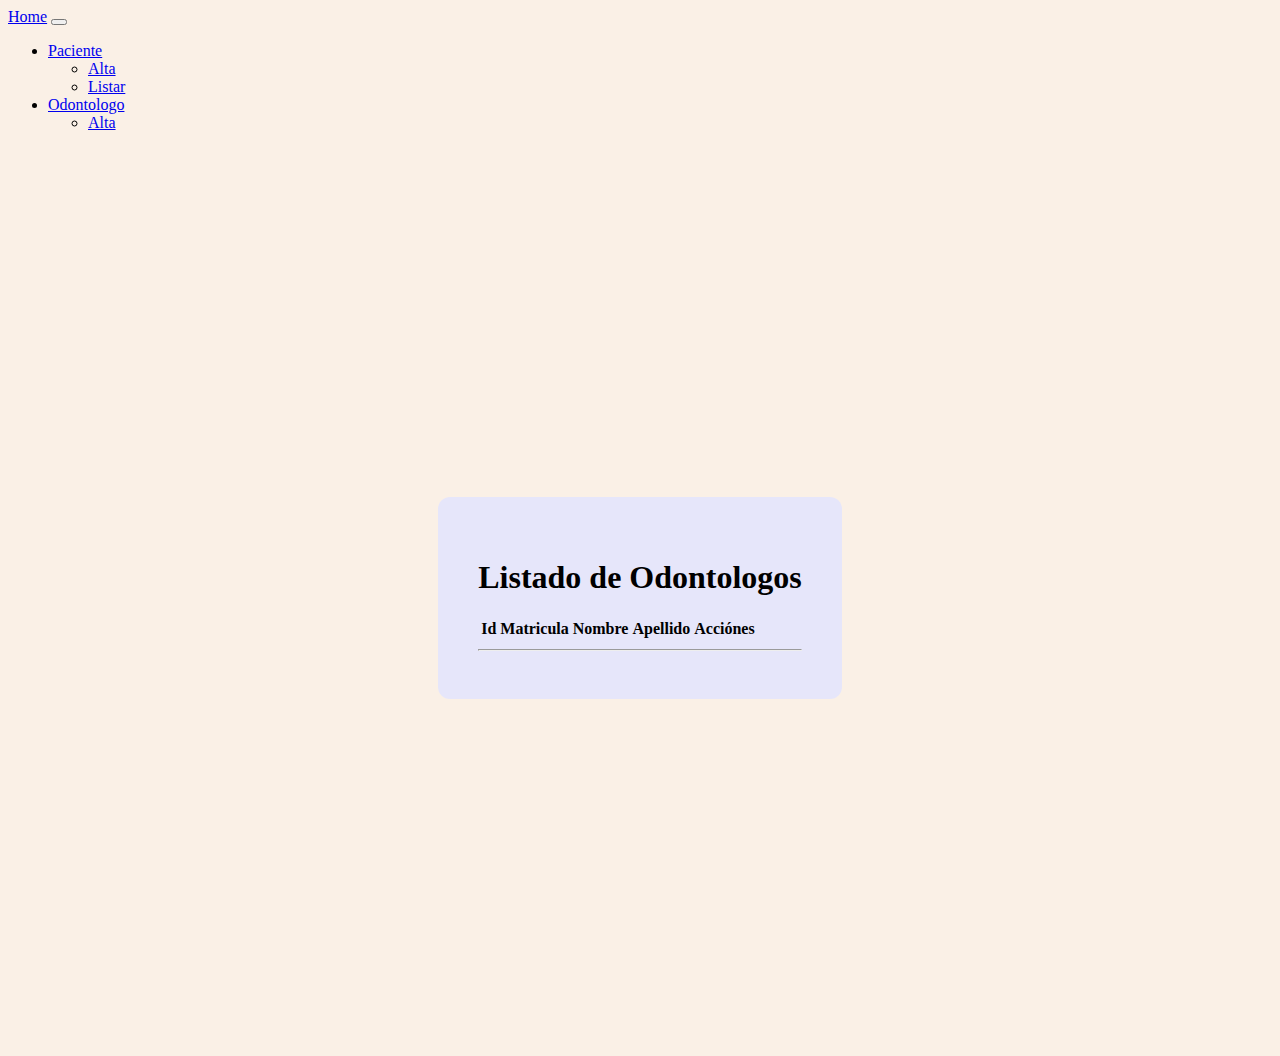
==== src/main/resources/static/get_odontologos.html @ 95d5504a "Proyecto curso Digital House, Actualizacion sobre clase 28 de interface odontologo" ====
<!DOCTYPE html>
<html lang="es">
<head>
  <title>Odontologo</title>
  <meta charset="utf-8">
  <meta name="viewport" content="width=device-width, initial-scale=1">
  <link href="https://cdn.jsdelivr.net/npm/bootstrap@5.3.2/dist/css/bootstrap.min.css" rel="stylesheet" integrity="sha384-T3c6CoIi6uLrA9TneNEoa7RxnatzjcDSCmG1MXxSR1GAsXEV/Dwwykc2MPK8M2HN" crossorigin="anonymous">
  <link rel="stylesheet" href="./css/introstyle.css">
</head>
<body>
<nav class="navbar navbar-expand-lg bg-body-tertiary fixed-top">
  <div class="container-fluid">
    <a class="navbar-brand" href="./index.html">Home</a>
    <button class="navbar-toggler" type="button" data-bs-toggle="collapse" data-bs-target="#navbarSupportedContent" aria-controls="navbarSupportedContent" aria-expanded="false" aria-label="Toggle navigation">
      <span class="navbar-toggler-icon"></span>
    </button>
    <div class="collapse navbar-collapse" id="navbarSupportedContent">
      <ul class="navbar-nav me-auto mb-2 mb-lg-0">


        <li class="nav-item dropdown">
          <a class="nav-link dropdown-toggle" href="#" role="button" data-bs-toggle="dropdown" aria-expanded="false">
            Paciente
          </a>
          <ul class="dropdown-menu">
            <li><a class="dropdown-item" href="#">Alta</a></li>
            <li><a class="dropdown-item" href="#">Listar</a></li>

          </ul>
        </li>
        <li class="nav-item dropdown">
          <a class="nav-link dropdown-toggle" href="#" role="button" data-bs-toggle="dropdown" aria-expanded="false">
            Odontologo
          </a>
          <ul class="dropdown-menu">
            <li><a class="dropdown-item" href="post_odontologos.html">Alta</a></li>

          </ul>
        </li>

      </ul>

    </div>
  </div>
</nav>
<div class="containerLogo">
<div class="containerForm">
  <div id="div_odontologo_table">
    <h1>Listado de Odontologos</h1>
    <div class="">
      <table id="odontologoTable" class="table table-striped">
        <thead>
        <tr>
          <th>Id</th>
          <th>Matricula</th>
          <th>Nombre</th>
          <th>Apellido</th>
          <th>Acciónes</th>
        </tr>
        </thead>
        <tbody id="odontologoTableBody">

        </tbody>
      </table>
    </div>
  </div>
  <div class="row" >
    <div
         id="div_odontologo_updating">
      <form id="update_odontologo_form">
        <div class="form-group">
          <label >Id:</label>
          <input type="text" class="form-control" id="odontologo_id" readonly>
        </div>
        <div class="form-group">
          <label >Matricula:</label>
          <input type="text" class="form-control" placeholder="matricula" id="matricula">
        </div>
        <div class="form-group">
          <label >Nombre:</label>
          <input type="text" class="form-control" placeholder="nombre" id="nombre">
        </div>
        <div class="form-group">
          <label >Apellido:</label>
          <input type="text" class="form-control" placeholder="apellido" id="apellido">
        </div>
        <div class="containerButtonRight">
          <button type="submit" class="btn btn-primary button_submit">Modificar</button>
        </div>
      </form>
      <div id="response" style="display:none; margin:10px">
      </div>
    </div>
  </div>
  <hr>
</div>
</div>
<script>
  const isShow = JSON.parse(localStorage.getItem('isShow'));
  const div_edicion = document.getElementById("div_odontologo_updating");

  if (isShow) {
    div_edicion.style.display = "block";
  } else {
    div_edicion.style.display = "none";
  }
</script>
<script src="https://cdn.jsdelivr.net/npm/bootstrap@5.3.2/dist/js/bootstrap.bundle.min.js" integrity="sha384-C6RzsynM9kWDrMNeT87bh95OGNyZPhcTNXj1NW7RuBCsyN/o0jlpcV8Qyq46cDfL" crossorigin="anonymous"></script>
<script type="text/javascript" src="/js/get_odontologo.js"></script>
<script type="text/javascript" src="/js/put_odontologo.js"></script>
</body>
</html>
---- src/main/resources/static/css/introstyle.css ----
body {
    background-color: linen;
  }
/* CSS para el logo */
  .containerLogo {
    display: grid;
    justify-content: center;
    align-items: center;
    height: 100vh;
  }

  .image {
    width: 50%;
    max-width: 500px;
  }

  /* CSS para el Formulario de Odontologos */
  .containerForm {
    background-color: lavender;
    padding: 40px;
    border-radius: 12px;
    width: max-content;
  }
  #add_new_odontologo {
    width: var(--bs-breakpoint-lg);
  }
  .containerButtonRight {
    display: flex;
    justify-content: flex-end;
    align-items: center;
  }
  .button_submit {
    margin:20px;
  }

  /* CSS para el listado de Odontologos */
  #div_odontologo_table {
    width: var(--bs-breakpoint-lg);
  }
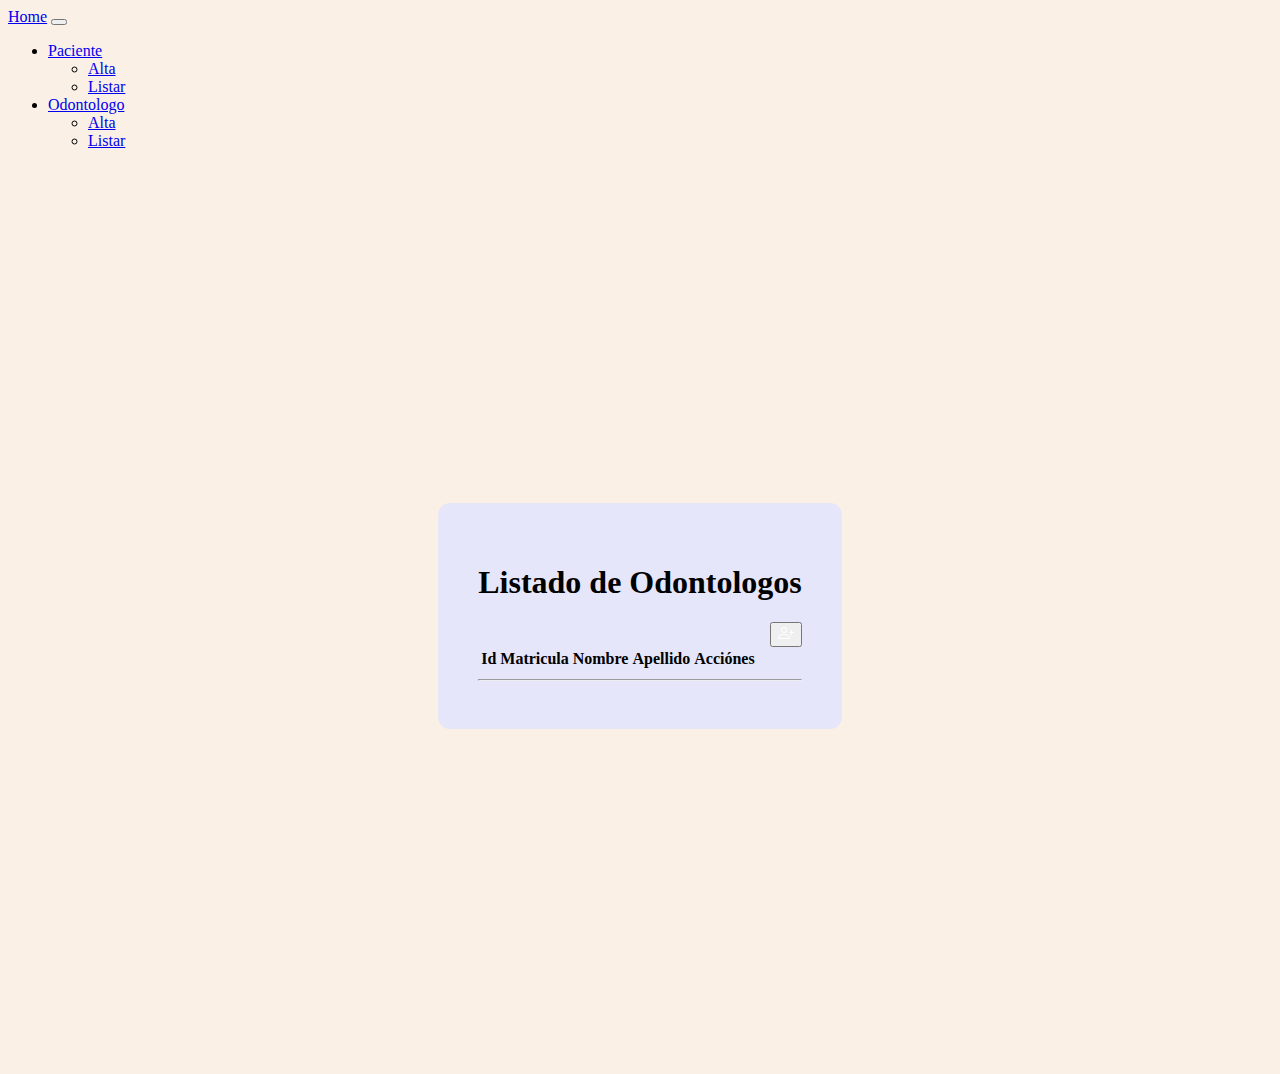
==== commit 1723fd59: "Adaptacion de los campos de paciente para guardar" ====
--- a/src/main/resources/static/get_odontologos.html
+++ b/src/main/resources/static/get_odontologos.html
@@ -1,112 +1,181 @@
 <!DOCTYPE html>
 <html lang="es">
-<head>
-  <title>Odontologo</title>
-  <meta charset="utf-8">
-  <meta name="viewport" content="width=device-width, initial-scale=1">
-  <link href="https://cdn.jsdelivr.net/npm/bootstrap@5.3.2/dist/css/bootstrap.min.css" rel="stylesheet" integrity="sha384-T3c6CoIi6uLrA9TneNEoa7RxnatzjcDSCmG1MXxSR1GAsXEV/Dwwykc2MPK8M2HN" crossorigin="anonymous">
-  <link rel="stylesheet" href="./css/introstyle.css">
-</head>
-<body>
-<nav class="navbar navbar-expand-lg bg-body-tertiary fixed-top">
-  <div class="container-fluid">
-    <a class="navbar-brand" href="./index.html">Home</a>
-    <button class="navbar-toggler" type="button" data-bs-toggle="collapse" data-bs-target="#navbarSupportedContent" aria-controls="navbarSupportedContent" aria-expanded="false" aria-label="Toggle navigation">
-      <span class="navbar-toggler-icon"></span>
-    </button>
-    <div class="collapse navbar-collapse" id="navbarSupportedContent">
-      <ul class="navbar-nav me-auto mb-2 mb-lg-0">
+  <head>
+    <title>Odontologo</title>
+    <meta charset="utf-8" />
+    <meta name="viewport" content="width=device-width, initial-scale=1" />
+    <link
+      href="https://cdn.jsdelivr.net/npm/bootstrap@5.3.2/dist/css/bootstrap.min.css"
+      rel="stylesheet"
+      integrity="sha384-T3c6CoIi6uLrA9TneNEoa7RxnatzjcDSCmG1MXxSR1GAsXEV/Dwwykc2MPK8M2HN"
+      crossorigin="anonymous"
+    />
+    <link rel="stylesheet" href="./css/introstyle.css" />
+  </head>
+  <body>
+    <nav class="navbar navbar-expand-lg bg-body-tertiary fixed-top">
+      <div class="container-fluid">
+        <a class="navbar-brand" href="./index.html">Home</a>
+        <button
+          class="navbar-toggler"
+          type="button"
+          data-bs-toggle="collapse"
+          data-bs-target="#navbarSupportedContent"
+          aria-controls="navbarSupportedContent"
+          aria-expanded="false"
+          aria-label="Toggle navigation"
+        >
+          <span class="navbar-toggler-icon"></span>
+        </button>
+        <div class="collapse navbar-collapse" id="navbarSupportedContent">
+          <ul class="navbar-nav me-auto mb-2 mb-lg-0">
+            <li class="nav-item dropdown">
+              <a
+                class="nav-link dropdown-toggle"
+                href="#"
+                role="button"
+                data-bs-toggle="dropdown"
+                aria-expanded="false"
+              >
+                Paciente
+              </a>
+              <ul class="dropdown-menu">
+                <li><a class="dropdown-item" href="./post_pacientes.html">Alta</a></li>
+                <li><a class="dropdown-item" href="./get_pacientes.html">Listar</a></li>
+              </ul>
+            </li>
+            <li class="nav-item dropdown">
+              <a
+                class="nav-link dropdown-toggle"
+                href="#"
+                role="button"
+                data-bs-toggle="dropdown"
+                aria-expanded="false"
+              >
+                Odontologo
+              </a>
+              <ul class="dropdown-menu">
+                <li><a class="dropdown-item" href="./post_odontologos.html">Alta</a></li>
+                <li><a class="dropdown-item" href="./get_odontologos.html">Listar</a></li>
+              </ul>
+            </li>
+          </ul>
+        </div>
+      </div>
+    </nav>
+    <div class="containerLogo">
+      <div class="containerForm">
+        <div id="div_odontologo_table">
+          <span><h1>Listado de Odontologos</h1></span>
+          <span>
+            <div class="containerButtonRight">
+              <button
+                id="btn_id_${odontologo.id}"
+                type="button"
+                onclick="window.location.href = 'post_odontologos.html'"
+                class="btn btn-success btn_id"
+              >
+                <svg
+                  xmlns="http://www.w3.org/2000/svg"
+                  width="16"
+                  height="16"
+                  fill="white"
+                  class="bi bi-person-plus"
+                  viewBox="0 0 16 16"
+                >
+                  <path
+                    d="M6 8a3 3 0 1 0 0-6 3 3 0 0 0 0 6m2-3a2 2 0 1 1-4 0 2 2 0 0 1 4 0m4 8c0 1-1 1-1 1H1s-1 0-1-1 1-4 6-4 6 3 6 4m-1-.004c-.001-.246-.154-.986-.832-1.664C9.516 10.68 8.289 10 6 10c-2.29 0-3.516.68-4.168 1.332-.678.678-.83 1.418-.832 1.664z"
+                  />
+                  <path
+                    fill-rule="evenodd"
+                    d="M13.5 5a.5.5 0 0 1 .5.5V7h1.5a.5.5 0 0 1 0 1H14v1.5a.5.5 0 0 1-1 0V8h-1.5a.5.5 0 0 1 0-1H13V5.5a.5.5 0 0 1 .5-.5"
+                  />
+                </svg>
+              </button></div
+          ></span>
 
-
-        <li class="nav-item dropdown">
-          <a class="nav-link dropdown-toggle" href="#" role="button" data-bs-toggle="dropdown" aria-expanded="false">
-            Paciente
-          </a>
-          <ul class="dropdown-menu">
-            <li><a class="dropdown-item" href="#">Alta</a></li>
-            <li><a class="dropdown-item" href="#">Listar</a></li>
-
-          </ul>
-        </li>
-        <li class="nav-item dropdown">
-          <a class="nav-link dropdown-toggle" href="#" role="button" data-bs-toggle="dropdown" aria-expanded="false">
-            Odontologo
-          </a>
-          <ul class="dropdown-menu">
-            <li><a class="dropdown-item" href="post_odontologos.html">Alta</a></li>
-
-          </ul>
-        </li>
-
-      </ul>
-
-    </div>
-  </div>
-</nav>
-<div class="containerLogo">
-<div class="containerForm">
-  <div id="div_odontologo_table">
-    <h1>Listado de Odontologos</h1>
-    <div class="">
-      <table id="odontologoTable" class="table table-striped">
-        <thead>
-        <tr>
-          <th>Id</th>
-          <th>Matricula</th>
-          <th>Nombre</th>
-          <th>Apellido</th>
-          <th>Acciónes</th>
-        </tr>
-        </thead>
-        <tbody id="odontologoTableBody">
-
-        </tbody>
-      </table>
-    </div>
-  </div>
-  <div class="row" >
-    <div
-         id="div_odontologo_updating">
-      <form id="update_odontologo_form">
-        <div class="form-group">
-          <label >Id:</label>
-          <input type="text" class="form-control" id="odontologo_id" readonly>
+          <div class="">
+            <table id="odontologoTable" class="table table-striped">
+              <thead>
+                <tr>
+                  <th>Id</th>
+                  <th>Matricula</th>
+                  <th>Nombre</th>
+                  <th>Apellido</th>
+                  <th>Acciónes</th>
+                </tr>
+              </thead>
+              <tbody id="odontologoTableBody"></tbody>
+            </table>
+          </div>
         </div>
-        <div class="form-group">
-          <label >Matricula:</label>
-          <input type="text" class="form-control" placeholder="matricula" id="matricula">
+        <div class="row">
+          <div id="div_odontologo_updating">
+            <form id="update_odontologo_form">
+              <div class="form-group">
+                <label>Id:</label>
+                <input
+                  type="text"
+                  class="form-control"
+                  id="odontologo_id"
+                  readonly
+                />
+              </div>
+              <div class="form-group">
+                <label>Matricula:</label>
+                <input
+                  type="text"
+                  class="form-control"
+                  placeholder="matricula"
+                  id="matricula"
+                />
+              </div>
+              <div class="form-group">
+                <label>Nombre:</label>
+                <input
+                  type="text"
+                  class="form-control"
+                  placeholder="nombre"
+                  id="nombre"
+                />
+              </div>
+              <div class="form-group">
+                <label>Apellido:</label>
+                <input
+                  type="text"
+                  class="form-control"
+                  placeholder="apellido"
+                  id="apellido"
+                />
+              </div>
+              <div class="containerButtonRight">
+                <button type="submit" class="btn btn-primary button_submit">
+                  Modificar
+                </button>
+              </div>
+            </form>
+            <div id="response" style="display: none; margin: 10px"></div>
+          </div>
         </div>
-        <div class="form-group">
-          <label >Nombre:</label>
-          <input type="text" class="form-control" placeholder="nombre" id="nombre">
-        </div>
-        <div class="form-group">
-          <label >Apellido:</label>
-          <input type="text" class="form-control" placeholder="apellido" id="apellido">
-        </div>
-        <div class="containerButtonRight">
-          <button type="submit" class="btn btn-primary button_submit">Modificar</button>
-        </div>
-      </form>
-      <div id="response" style="display:none; margin:10px">
+        <hr />
       </div>
     </div>
-  </div>
-  <hr>
-</div>
-</div>
-<script>
-  const isShow = JSON.parse(localStorage.getItem('isShow'));
-  const div_edicion = document.getElementById("div_odontologo_updating");
+    <script>
+      const isShowOdontologo = JSON.parse(localStorage.getItem('isShowOdontologo'));
+      const div_edicion = document.getElementById('div_odontologo_updating');
 
-  if (isShow) {
-    div_edicion.style.display = "block";
-  } else {
-    div_edicion.style.display = "none";
-  }
-</script>
-<script src="https://cdn.jsdelivr.net/npm/bootstrap@5.3.2/dist/js/bootstrap.bundle.min.js" integrity="sha384-C6RzsynM9kWDrMNeT87bh95OGNyZPhcTNXj1NW7RuBCsyN/o0jlpcV8Qyq46cDfL" crossorigin="anonymous"></script>
-<script type="text/javascript" src="/js/get_odontologo.js"></script>
-<script type="text/javascript" src="/js/put_odontologo.js"></script>
-</body>
-</html>+      if (isShowOdontologo) {
+        div_edicion.style.display = 'block';
+      } else {
+        div_edicion.style.display = 'none';
+      }
+    </script>
+    <script
+      src="https://cdn.jsdelivr.net/npm/bootstrap@5.3.2/dist/js/bootstrap.bundle.min.js"
+      integrity="sha384-C6RzsynM9kWDrMNeT87bh95OGNyZPhcTNXj1NW7RuBCsyN/o0jlpcV8Qyq46cDfL"
+      crossorigin="anonymous"
+    ></script>
+    <script type="text/javascript" src="/js/get_odontologo.js"></script>
+    <script type="text/javascript" src="/js/put_odontologo.js"></script>
+  </body>
+</html>
--- a/src/main/resources/static/css/introstyle.css
+++ b/src/main/resources/static/css/introstyle.css
@@ -1,39 +1,53 @@
-  body {
-    background-color: linen;
-  }
+body {
+  background-color: linen;
+}
 /* CSS para el logo */
-  .containerLogo {
-    display: grid;
-    justify-content: center;
-    align-items: center;
-    height: 100vh;
-  }
+.containerLogo {
+  display: grid;
+  justify-content: center;
+  align-items: center;
+  height: 100vh;
+}
 
-  .image {
-    width: 50%;
-    max-width: 500px;
-  }
+.image {
+  width: 50%;
+  max-width: 500px;
+}
 
-  /* CSS para el Formulario de Odontologos */
-  .containerForm {
-    background-color: lavender;
-    padding: 40px;
-    border-radius: 12px;
-    width: max-content;
-  }
-  #add_new_odontologo {
-    width: var(--bs-breakpoint-lg);
-  }
-  .containerButtonRight {
-    display: flex;
-    justify-content: flex-end;
-    align-items: center;
-  }
-  .button_submit {
-    margin:20px;
-  }
+/* CSS para el Formulario de Odontologos */
+.containerForm {
+  background-color: lavender;
+  padding: 40px;
+  border-radius: 12px;
+  width: max-content;
+}
+#add_new_odontologo {
+  width: var(--bs-breakpoint-lg);
+}
+.containerButtonRight {
+  display: flex;
+  justify-content: flex-end;
+  align-items: center;
+}
+.button_submit {
+  margin: 20px;
+}
 
-  /* CSS para el listado de Odontologos */
-  #div_odontologo_table {
-    width: var(--bs-breakpoint-lg);
-  }
+/* CSS para el listado de Odontologos */
+#div_odontologo_table {
+  width: var(--bs-breakpoint-lg);
+}
+/* CSS para el listado de Pacientes */
+#div_paciente_table {
+  width: var(--bs-breakpoint-lg);
+}
+#add_new_paciente {
+  width: var(--bs-breakpoint-lg);
+}
+#info_domicilio {
+  border : solid 1px lightgray;
+  border-radius: 20px;
+  padding: 10px;
+  margin: 15px;
+  background-color: linen;
+}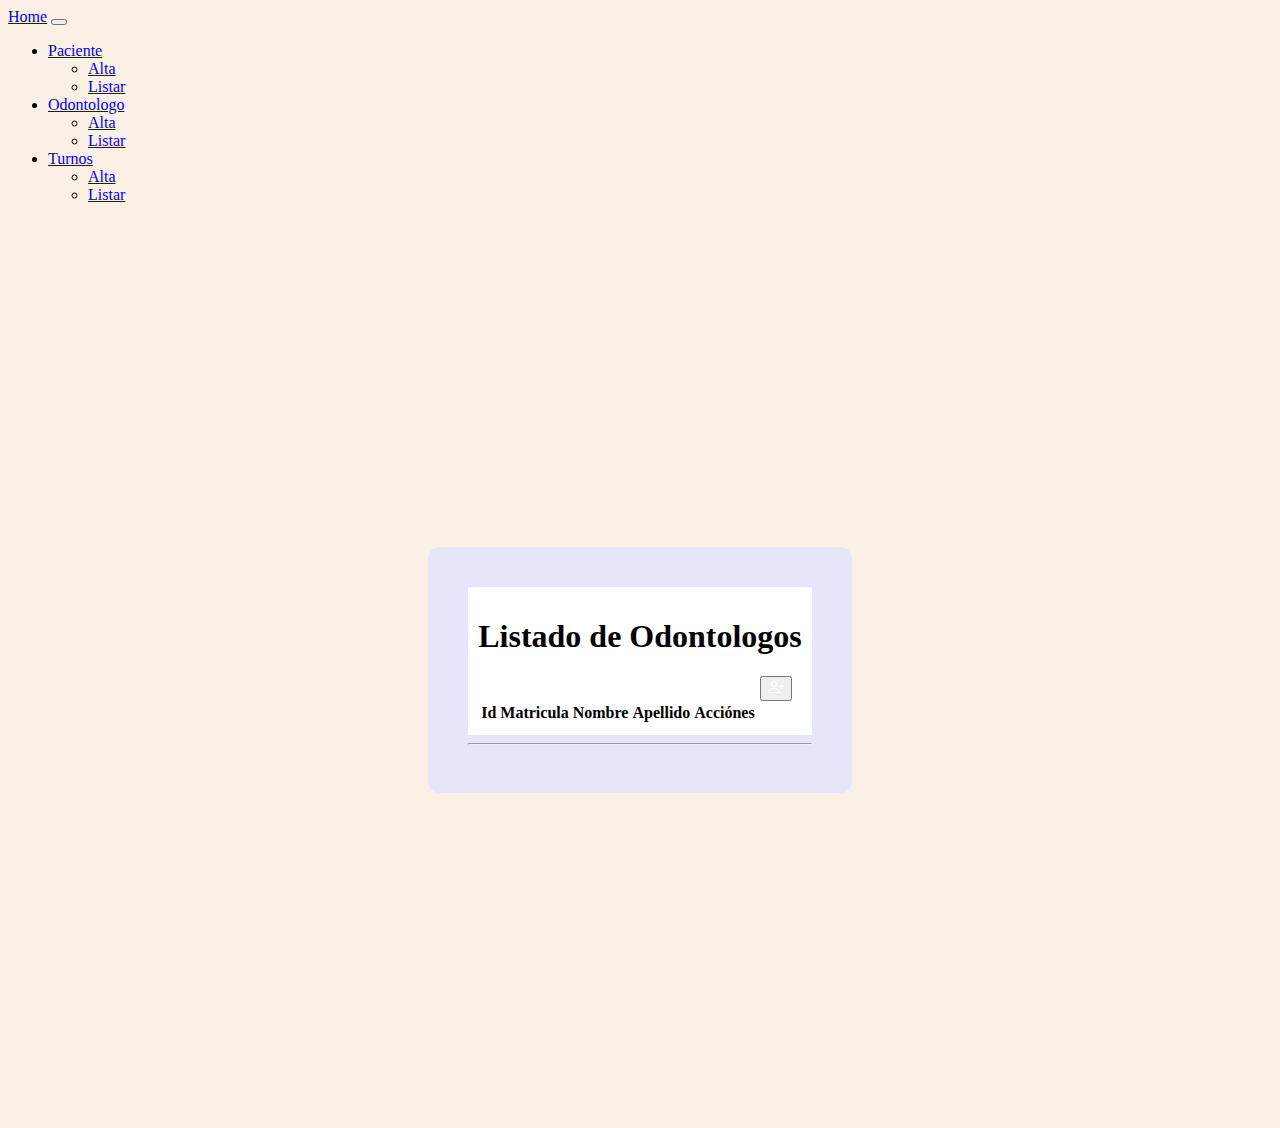
==== commit 2dd3cf95: "update turnos" ====
--- a/src/main/resources/static/get_odontologos.html
+++ b/src/main/resources/static/get_odontologos.html
@@ -1,73 +1,82 @@
 <!DOCTYPE html>
 <html lang="es">
-  <head>
-    <title>Odontologo</title>
-    <meta charset="utf-8" />
-    <meta name="viewport" content="width=device-width, initial-scale=1" />
-    <link
-      href="https://cdn.jsdelivr.net/npm/bootstrap@5.3.2/dist/css/bootstrap.min.css"
-      rel="stylesheet"
-      integrity="sha384-T3c6CoIi6uLrA9TneNEoa7RxnatzjcDSCmG1MXxSR1GAsXEV/Dwwykc2MPK8M2HN"
-      crossorigin="anonymous"
-    />
-    <link rel="stylesheet" href="./css/introstyle.css" />
-  </head>
-  <body>
-    <nav class="navbar navbar-expand-lg bg-body-tertiary fixed-top">
-      <div class="container-fluid">
-        <a class="navbar-brand" href="./index.html">Home</a>
-        <button
-          class="navbar-toggler"
-          type="button"
-          data-bs-toggle="collapse"
-          data-bs-target="#navbarSupportedContent"
-          aria-controls="navbarSupportedContent"
-          aria-expanded="false"
-          aria-label="Toggle navigation"
-        >
-          <span class="navbar-toggler-icon"></span>
-        </button>
-        <div class="collapse navbar-collapse" id="navbarSupportedContent">
-          <ul class="navbar-nav me-auto mb-2 mb-lg-0">
-            <li class="nav-item dropdown">
-              <a
-                class="nav-link dropdown-toggle"
-                href="#"
-                role="button"
-                data-bs-toggle="dropdown"
-                aria-expanded="false"
-              >
-                Paciente
-              </a>
-              <ul class="dropdown-menu">
-                <li><a class="dropdown-item" href="./post_pacientes.html">Alta</a></li>
-                <li><a class="dropdown-item" href="./get_pacientes.html">Listar</a></li>
-              </ul>
-            </li>
-            <li class="nav-item dropdown">
-              <a
-                class="nav-link dropdown-toggle"
-                href="#"
-                role="button"
-                data-bs-toggle="dropdown"
-                aria-expanded="false"
-              >
-                Odontologo
-              </a>
-              <ul class="dropdown-menu">
-                <li><a class="dropdown-item" href="./post_odontologos.html">Alta</a></li>
-                <li><a class="dropdown-item" href="./get_odontologos.html">Listar</a></li>
-              </ul>
-            </li>
+<head>
+  <title>Odontologo</title>
+  <meta charset="utf-8"/>
+  <meta name="viewport" content="width=device-width, initial-scale=1"/>
+  <link
+    href="https://cdn.jsdelivr.net/npm/bootstrap@5.3.2/dist/css/bootstrap.min.css"
+    rel="stylesheet"
+    integrity="sha384-T3c6CoIi6uLrA9TneNEoa7RxnatzjcDSCmG1MXxSR1GAsXEV/Dwwykc2MPK8M2HN"
+    crossorigin="anonymous"
+  />
+  <link rel="stylesheet" href="./css/introstyle.css"/>
+</head>
+<body>
+<nav class="navbar navbar-expand-lg bg-body-tertiary fixed-top">
+  <div class="container-fluid">
+    <a class="navbar-brand" href="./index.html">Home</a>
+    <button
+      class="navbar-toggler"
+      type="button"
+      data-bs-toggle="collapse"
+      data-bs-target="#navbarSupportedContent"
+      aria-controls="navbarSupportedContent"
+      aria-expanded="false"
+      aria-label="Toggle navigation"
+    >
+      <span class="navbar-toggler-icon"></span>
+    </button>
+    <div class="collapse navbar-collapse" id="navbarSupportedContent">
+      <ul class="navbar-nav me-auto mb-2 mb-lg-0">
+        <li class="nav-item dropdown">
+          <a
+            class="nav-link dropdown-toggle"
+            href="#"
+            role="button"
+            data-bs-toggle="dropdown"
+            aria-expanded="false"
+          >
+            Paciente
+          </a>
+          <ul class="dropdown-menu">
+            <li><a class="dropdown-item" href="./post_pacientes.html">Alta</a></li>
+            <li><a class="dropdown-item" href="./get_pacientes.html">Listar</a></li>
           </ul>
-        </div>
-      </div>
-    </nav>
-    <div class="containerLogo">
-      <div class="containerForm">
-        <div id="div_odontologo_table">
-          <span><h1>Listado de Odontologos</h1></span>
-          <span>
+        </li>
+        <li class="nav-item dropdown">
+          <a
+            class="nav-link dropdown-toggle"
+            href="#"
+            role="button"
+            data-bs-toggle="dropdown"
+            aria-expanded="false"
+          >
+            Odontologo
+          </a>
+          <ul class="dropdown-menu">
+            <li><a class="dropdown-item" href="./post_odontologos.html">Alta</a></li>
+            <li><a class="dropdown-item" href="./get_odontologos.html">Listar</a></li>
+          </ul>
+        </li>
+        <li class="nav-item dropdown">
+          <a class="nav-link dropdown-toggle" href="#" role="button" data-bs-toggle="dropdown" aria-expanded="false">
+            Turnos
+          </a>
+          <ul class="dropdown-menu">
+            <li><a class="dropdown-item" href="./post_turnos.html">Alta</a></li>
+            <li><a class="dropdown-item" href="./get_turnos.html">Listar</a></li>
+          </ul>
+        </li>
+      </ul>
+    </div>
+  </div>
+</nav>
+<div class="containerLogo">
+  <div class="containerForm">
+    <div id="div_odontologo_table">
+      <span><h1>Listado de Odontologos</h1></span>
+      <span>
             <div class="containerButtonRight">
               <button
                 id="btn_id_${odontologo.id}"
@@ -92,90 +101,90 @@
                   />
                 </svg>
               </button></div
-          ></span>
+            ></span>
 
-          <div class="">
-            <table id="odontologoTable" class="table table-striped">
-              <thead>
-                <tr>
-                  <th>Id</th>
-                  <th>Matricula</th>
-                  <th>Nombre</th>
-                  <th>Apellido</th>
-                  <th>Acciónes</th>
-                </tr>
-              </thead>
-              <tbody id="odontologoTableBody"></tbody>
-            </table>
-          </div>
-        </div>
-        <div class="row">
-          <div id="div_odontologo_updating">
-            <form id="update_odontologo_form">
-              <div class="form-group">
-                <label>Id:</label>
-                <input
-                  type="text"
-                  class="form-control"
-                  id="odontologo_id"
-                  readonly
-                />
-              </div>
-              <div class="form-group">
-                <label>Matricula:</label>
-                <input
-                  type="text"
-                  class="form-control"
-                  placeholder="matricula"
-                  id="matricula"
-                />
-              </div>
-              <div class="form-group">
-                <label>Nombre:</label>
-                <input
-                  type="text"
-                  class="form-control"
-                  placeholder="nombre"
-                  id="nombre"
-                />
-              </div>
-              <div class="form-group">
-                <label>Apellido:</label>
-                <input
-                  type="text"
-                  class="form-control"
-                  placeholder="apellido"
-                  id="apellido"
-                />
-              </div>
-              <div class="containerButtonRight">
-                <button type="submit" class="btn btn-primary button_submit">
-                  Modificar
-                </button>
-              </div>
-            </form>
-            <div id="response" style="display: none; margin: 10px"></div>
-          </div>
-        </div>
-        <hr />
+      <div class="">
+        <table id="odontologoTable" class="table table-striped">
+          <thead>
+          <tr>
+            <th>Id</th>
+            <th>Matricula</th>
+            <th>Nombre</th>
+            <th>Apellido</th>
+            <th>Acciónes</th>
+          </tr>
+          </thead>
+          <tbody id="odontologoTableBody"></tbody>
+        </table>
       </div>
     </div>
-    <script>
-      const isShowOdontologo = JSON.parse(localStorage.getItem('isShowOdontologo'));
-      const div_edicion = document.getElementById('div_odontologo_updating');
+    <div class="row">
+      <div id="div_odontologo_updating">
+        <form id="update_odontologo_form">
+          <div class="form-group">
+            <label>Id:</label>
+            <input
+              type="text"
+              class="form-control"
+              id="odontologo_id"
+              readonly
+            />
+          </div>
+          <div class="form-group">
+            <label>Matricula:</label>
+            <input
+              type="text"
+              class="form-control"
+              placeholder="matricula"
+              id="matricula"
+            />
+          </div>
+          <div class="form-group">
+            <label>Nombre:</label>
+            <input
+              type="text"
+              class="form-control"
+              placeholder="nombre"
+              id="nombre"
+            />
+          </div>
+          <div class="form-group">
+            <label>Apellido:</label>
+            <input
+              type="text"
+              class="form-control"
+              placeholder="apellido"
+              id="apellido"
+            />
+          </div>
+          <div class="containerButtonRight">
+            <button type="submit" class="btn btn-primary button_submit">
+              Modificar
+            </button>
+          </div>
+        </form>
+        <div id="response" style="display: none; margin: 10px"></div>
+      </div>
+    </div>
+    <hr/>
+  </div>
+</div>
+<script>
+  const isShow = JSON.parse(localStorage.getItem('isShow'));
+  const div_edicion = document.getElementById('div_odontologo_updating');
 
-      if (isShowOdontologo) {
-        div_edicion.style.display = 'block';
-      } else {
-        div_edicion.style.display = 'none';
-      }
-    </script>
-    <script
-      src="https://cdn.jsdelivr.net/npm/bootstrap@5.3.2/dist/js/bootstrap.bundle.min.js"
-      integrity="sha384-C6RzsynM9kWDrMNeT87bh95OGNyZPhcTNXj1NW7RuBCsyN/o0jlpcV8Qyq46cDfL"
-      crossorigin="anonymous"
-    ></script>
-    <script type="text/javascript" src="/js/get_odontologo.js"></script>
-    <script type="text/javascript" src="/js/put_odontologo.js"></script>
-  </body>
+  if (isShow) {
+    div_edicion.style.display = 'block';
+  } else {
+    div_edicion.style.display = 'none';
+  }
+</script>
+<script
+  src="https://cdn.jsdelivr.net/npm/bootstrap@5.3.2/dist/js/bootstrap.bundle.min.js"
+  integrity="sha384-C6RzsynM9kWDrMNeT87bh95OGNyZPhcTNXj1NW7RuBCsyN/o0jlpcV8Qyq46cDfL"
+  crossorigin="anonymous"
+></script>
+<script type="text/javascript" src="/js/get_odontologo.js"></script>
+<script type="text/javascript" src="/js/put_odontologo.js"></script>
+</body>
 </html>
--- a/src/main/resources/static/css/introstyle.css
+++ b/src/main/resources/static/css/introstyle.css
@@ -19,7 +19,7 @@
   background-color: lavender;
   padding: 40px;
   border-radius: 12px;
-  width: max-content;
+  min-width: var(--bs-breakpoint-lg);
 }
 #add_new_odontologo {
   width: var(--bs-breakpoint-lg);
@@ -28,6 +28,7 @@
   display: flex;
   justify-content: flex-end;
   align-items: center;
+  margin-right: 10px;
 }
 .button_submit {
   margin: 20px;
@@ -36,10 +37,14 @@
 /* CSS para el listado de Odontologos */
 #div_odontologo_table {
   width: var(--bs-breakpoint-lg);
+  background-color: white;
+  padding: 10px;
 }
 /* CSS para el listado de Pacientes */
 #div_paciente_table {
+  background-color: white;
   width: var(--bs-breakpoint-lg);
+  padding: 15px;
 }
 #add_new_paciente {
   width: var(--bs-breakpoint-lg);
@@ -50,4 +55,46 @@
   padding: 10px;
   margin: 15px;
   background-color: linen;
+}
+/* CSS para el listado de domicilios */
+.containerDomicilio {
+  border-radius: 20px;
+  width: 100%;
+}
+.td_title_domicilio {
+  font-weight: bold;
+  color: darkslateblue;
+}
+/* CSS para el Alta de Turnos */
+.parent_group {
+  display: flex;
+  align-items: center;
+  justify-content: center;
+}
+.flex-container {
+  display: flex;
+  flex-direction: column;
+  min-width:100%;
+}
+
+.flex-row {
+  display: flex;
+  margin-bottom: 8px;
+  margin-top: 8px;
+}
+
+.flex-item {
+  margin-right: 20px;
+  display: flex;
+  flex-direction: column;
+  min-width: 49%;
+}
+
+label {
+  margin-bottom: 5px;
+}
+
+input {
+  width: 50%;
+  padding: 5px;
 }